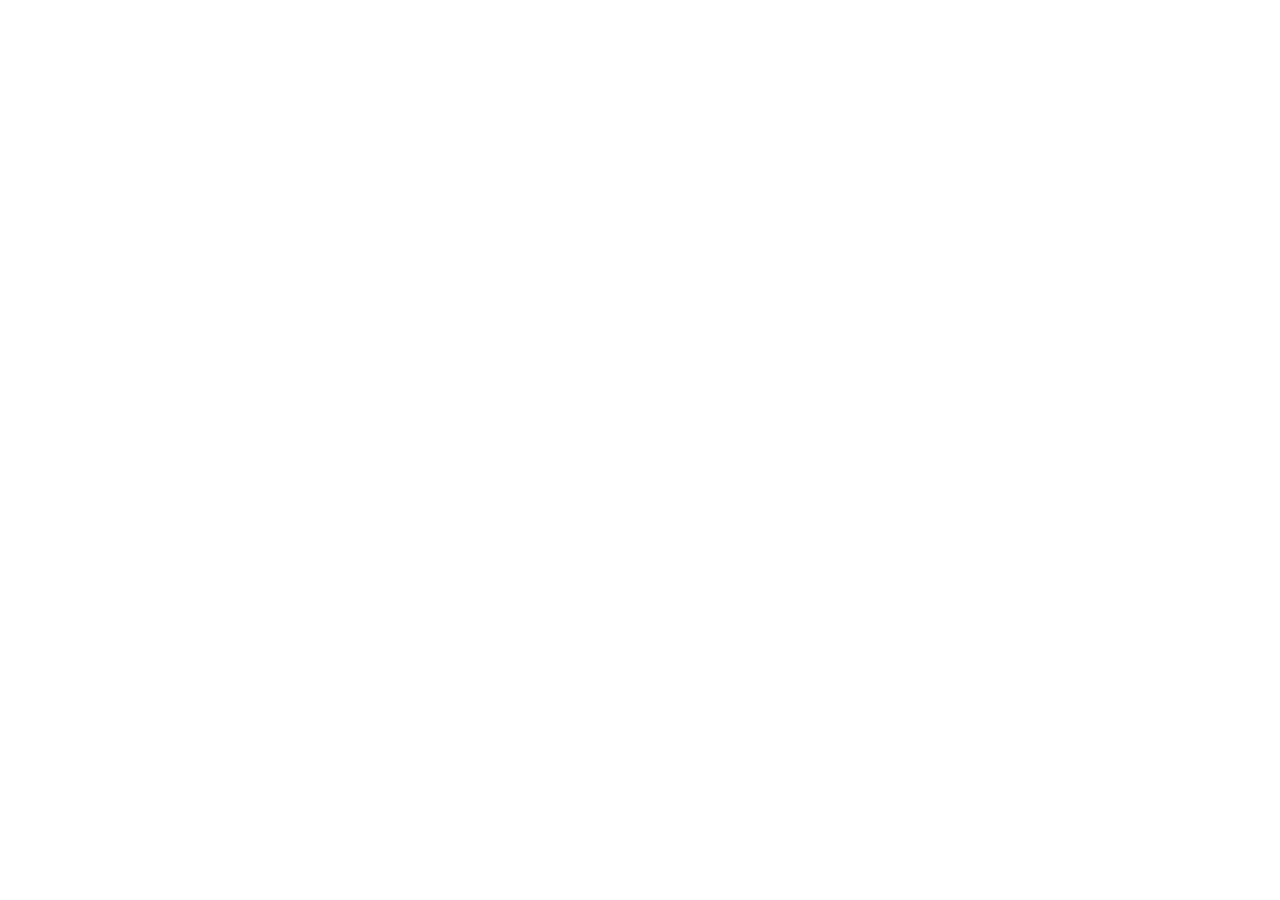
==== DOM/index.html @ ed47dbec "DOM" ====
<!DOCTYPE html>
<html lang="en">
<head>
    <meta charset="UTF-8">
    <meta name="viewport" content="width=device-width, initial-scale=1.0">
    <title>Document</title>
</head>
<body>
    <script src="script.js"></script>
</body>
</html>
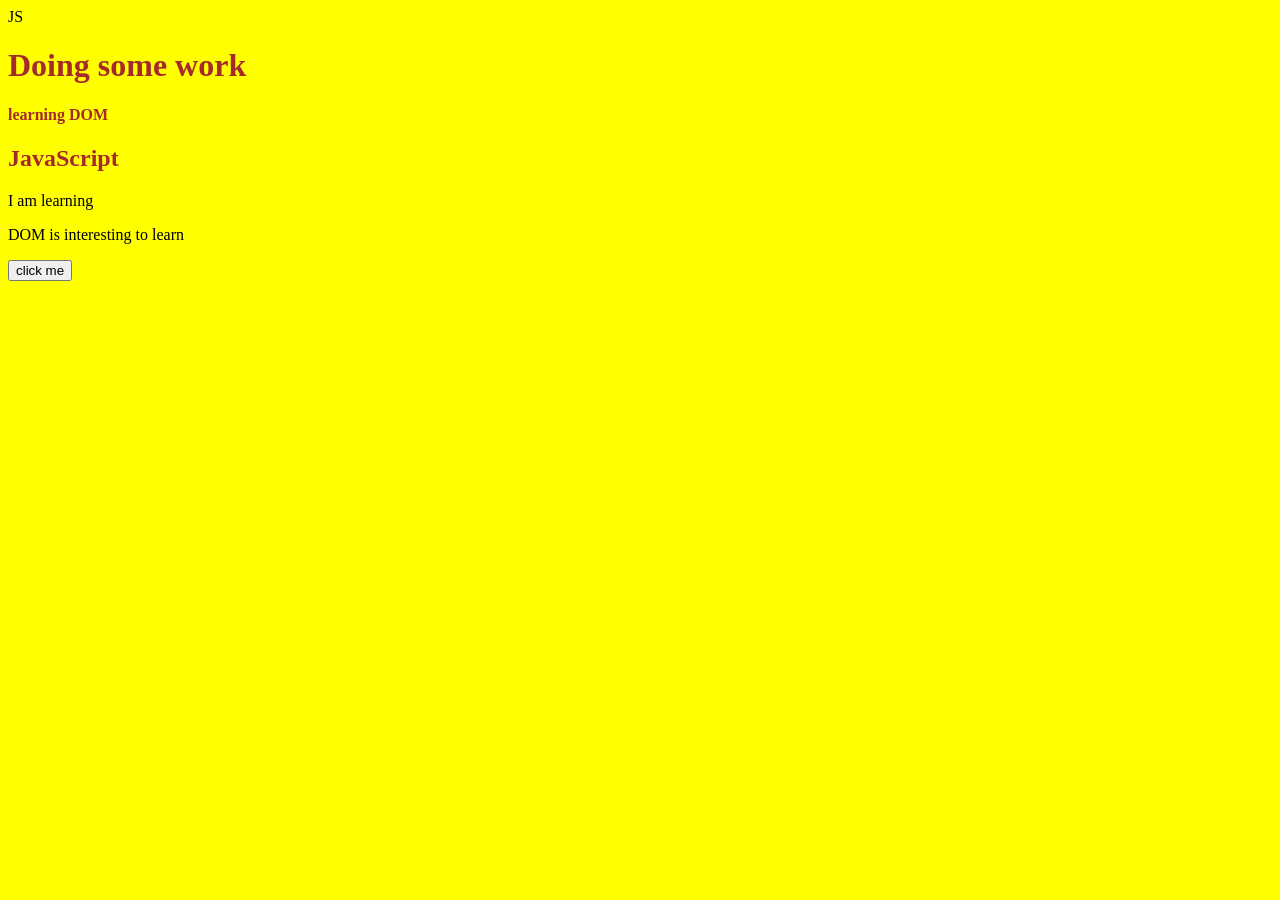
==== commit d1b00005: "DOM properties" ====
--- a/DOM/index.html
+++ b/DOM/index.html
@@ -3,9 +3,17 @@
 <head>
     <meta charset="UTF-8">
     <meta name="viewport" content="width=device-width, initial-scale=1.0">
-    <title>Document</title>
+    <title>Learning DOM in js</title>
+    <link rel="stylesheet" href="style.css">
 </head>
 <body>
+    <div>JS</div>
+    <h1 class ="heading">Doing some work</h1>
+    <h4 class ="heading">learning DOM</h4>
+    <h2 class ="heading">JavaScript</h2>
+    <p>I am learning</p>
+    <p>DOM is interesting to learn</p>
+    <button id="myId">click me</button>
     <script src="script.js"></script>
 </body>
 </html>
--- a/DOM/style.css
+++ b/DOM/style.css
@@ -0,0 +1,7 @@
+.heading{
+    color: brown;
+}
+
+body{
+    background-color: yellow; 
+}
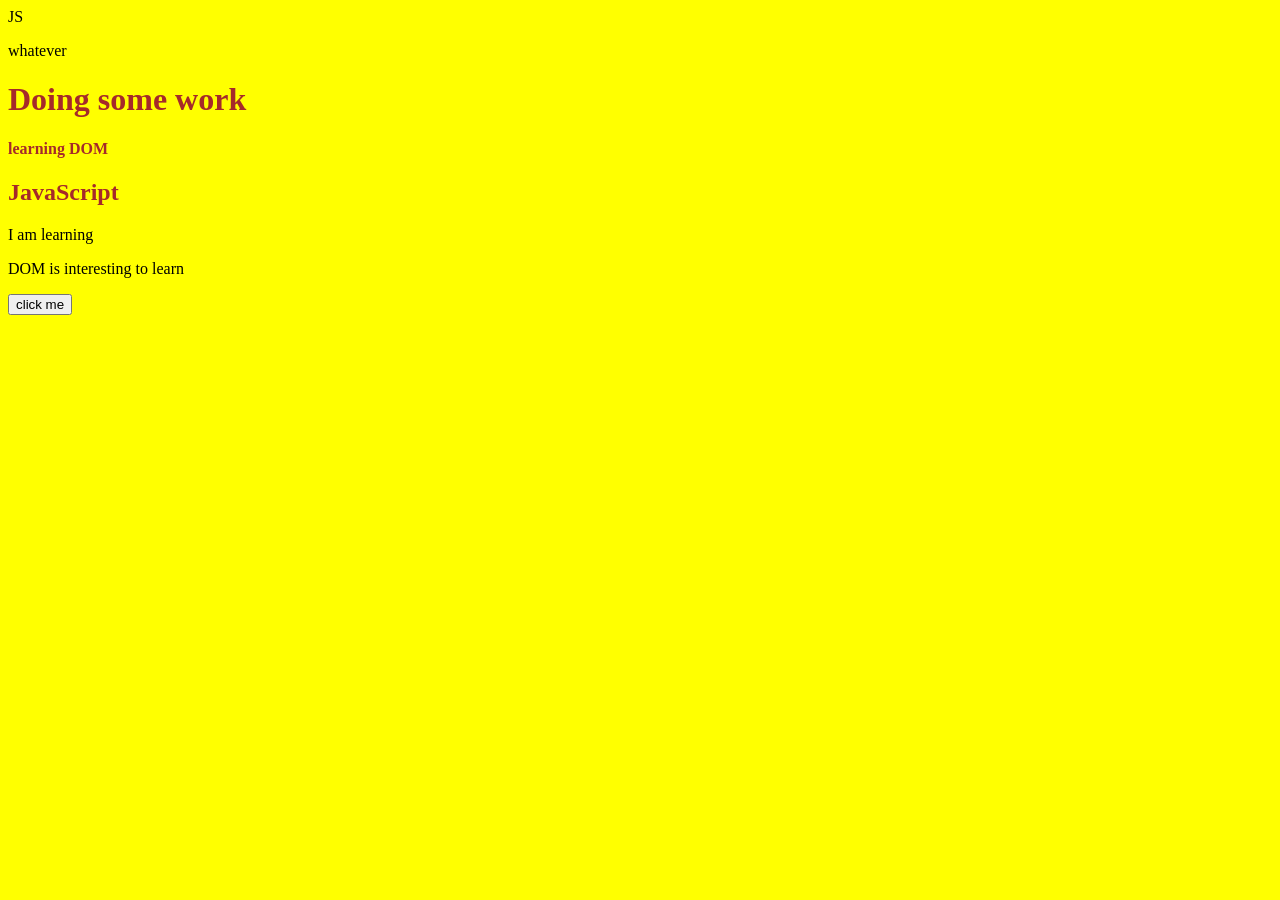
==== commit 9dbfcf3a: "added DOM properties" ====
--- a/DOM/index.html
+++ b/DOM/index.html
@@ -7,7 +7,11 @@
     <link rel="stylesheet" href="style.css">
 </head>
 <body>
-    <div>JS</div>
+    <div>
+        JS
+        <div></div>
+        <p>whatever</p>
+</div>
     <h1 class ="heading">Doing some work</h1>
     <h4 class ="heading">learning DOM</h4>
     <h2 class ="heading">JavaScript</h2>
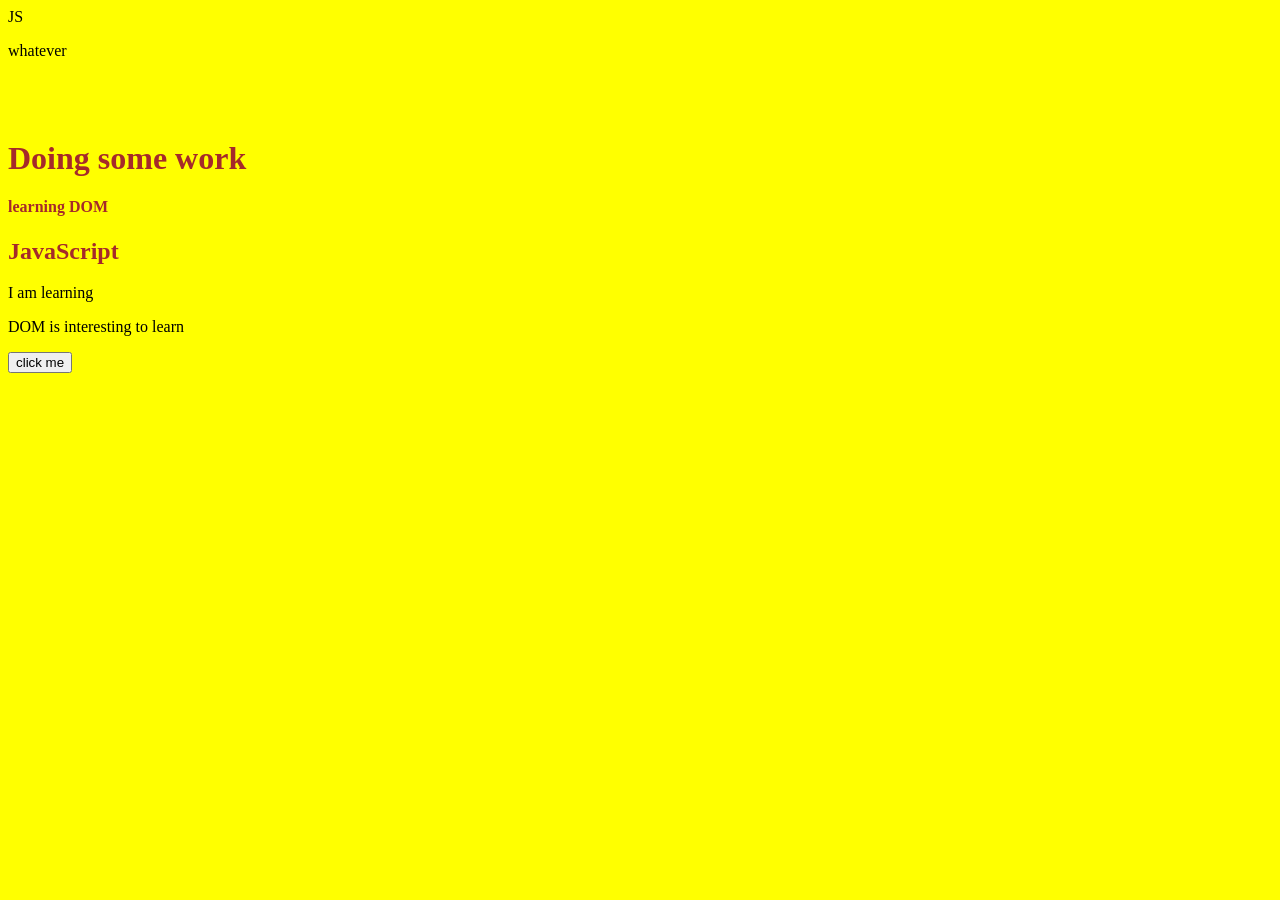
==== commit 2163fc86: "added some important DOM properties" ====
--- a/DOM/index.html
+++ b/DOM/index.html
@@ -12,6 +12,7 @@
         <div></div>
         <p>whatever</p>
 </div>
+<h1 style = "visibility: hidden">old heading</h1>
     <h1 class ="heading">Doing some work</h1>
     <h4 class ="heading">learning DOM</h4>
     <h2 class ="heading">JavaScript</h2>
